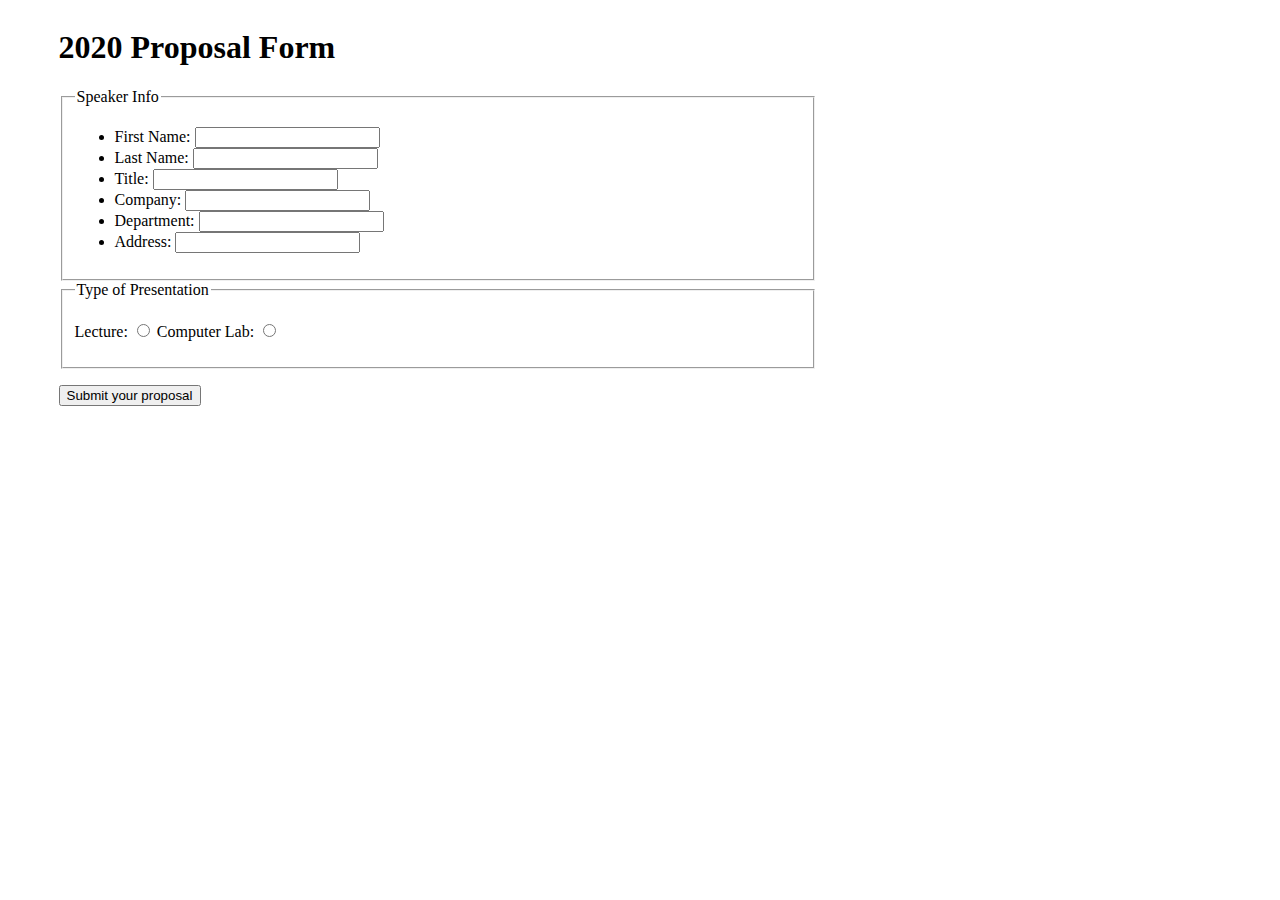
==== Assignment11/form-exercise1(one).html @ 0f41f269 "assignment #11" ====
<!DOCTYPE html>
<html lang="en">
<head>
<meta charset="utf-8" />
<title>Proposal Forms</title>
<!-- note that case matters for the link to the CSS file. 
 --- make sure the case of your file names and directories match. -->
 <link rel="stylesheet"  href="css/form.css" />  

<!-- allow html5 to run in older versions of IE -->   
<!--[if lt IE 9]>
  <script src="http://html5shiv.googlecode.com/svn/trunk/html5.js"></script>
  <![endif]-->

</head>

<body>

<div id="wrapper">
<form action="" method="post" id="proposal2020">

<div id="formcol1">


 <h1>2020 Proposal Form</h1>
<fieldset>
<legend>Speaker Info</legend>
 <ul>
	<li>
        <span>First Name:</span>
        <input id="fstspkr1" name="fstspkr1" type="text" class="reqfield" />
    </li>


 	<li><span>Last Name:</span>
        <input id="lstname1" name="lstname1" type="text" class="reqfield"  />
</li>
<li>
	<span>Title:</span>
	<input id="spkrtitle1" name="spkrtitle1" type="text" maxlength="48" />
</li>
<li>
	<span>Company:</span>
	<input id="company1" name="company1" type="text" />
</li>
<li>
	<span>Department:</span>
	<input id="department1" name="department1" type="text"  />
</li>
<li>
	<span>Address:</span>
	<input id="address1" class="reqfield" name="address1" type="text" />
</li>
</ul>

</div> <!-- end of formcol1 div -->
    <div id="multchoice">
    
        <fieldset>
            <legend>Type of Presentation</legend>
    
        <p><span>Lecture:</span>	<span><input value="1" id="TypeofPres_lec" name="p-type" type="radio" /> 
        </span>
           <span>Computer Lab:</span>	<span>
           <input value="2" id="TypeofPres_lab" name="p-type" type="radio"  /></span></p>
        
        </fieldset>
        
 	<p class="submit-button">    
<input type="submit" value="Submit your proposal" /></p>
    </div> <!-- end of multchoice div -->

</form>
</fieldset>

	
</div> <!-- end wrapper div -->
</body>
</html>
---- Assignment11/css/form.css ----
@charset "UTF-8";


/* form styling */


#wrapper {
	width: 60%;
	margin-left:4%;
}

div#formcol1 {
	float:left;	
	width: 100%;
}



/* end of form css */
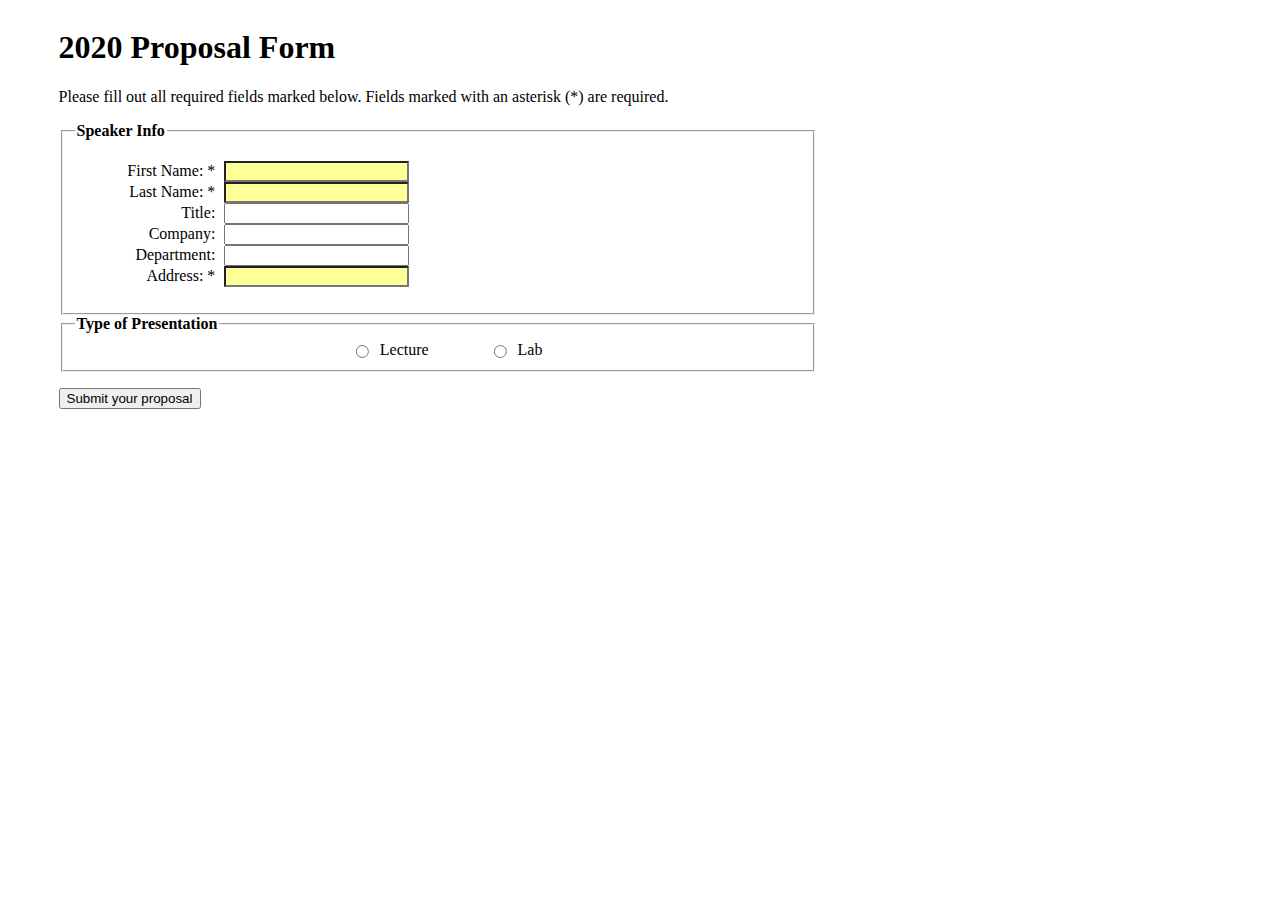
==== commit c07cf31e: "Work" ====
--- a/Assignment11/form-exercise1(one).html
+++ b/Assignment11/form-exercise1(one).html
@@ -23,55 +23,65 @@
 
 
  <h1>2020 Proposal Form</h1>
+ <p>Please fill out all required fields marked below. Fields marked with an asterisk (*) are required.</p>
+
 <fieldset>
-<legend>Speaker Info</legend>
+<legend><Strong>Speaker Info</Strong></legend>
  <ul>
 	<li>
-        <span>First Name:</span>
-        <input id="fstspkr1" name="fstspkr1" type="text" class="reqfield" />
+        <label for="fstspkr1">First Name: <span aria-hidden="true">*</span></label>
+        <input id="fstspkr1" name="fstspkr1" type="text" class="reqfield" autocomplete="given-name" required aria-required="true" />
     </li>
 
+    <li>
+        <label for="lstname1">Last Name: <span aria-hidden="true">*</span></label>
+        <input id="lstname1" name="lstname1" type="text" class="reqfield" autocomplete="family-name" required aria-required="true" />
+    </li>
 
- 	<li><span>Last Name:</span>
-        <input id="lstname1" name="lstname1" type="text" class="reqfield"  />
-</li>
-<li>
-	<span>Title:</span>
-	<input id="spkrtitle1" name="spkrtitle1" type="text" maxlength="48" />
-</li>
-<li>
-	<span>Company:</span>
-	<input id="company1" name="company1" type="text" />
-</li>
-<li>
-	<span>Department:</span>
-	<input id="department1" name="department1" type="text"  />
-</li>
-<li>
-	<span>Address:</span>
-	<input id="address1" class="reqfield" name="address1" type="text" />
-</li>
+    <li>
+	    <label for="spkrtitle1">Title:</label>
+        <input id="spkrtitle1" name="spkrtitle1" type="text" autocomplete="honorific-prefix" />
+    </li>
+
+    <li>
+	    <label for="company1">Company:</label>
+        <input id="company1" name="company1" type="text" autocomplete="organization" />
+    </li>
+
+    <li>
+	    <label for="department1">Department:</label>
+        <input id="department1" name="department1" type="text" />
+    </li>
+
+    <li>
+        <label for="address1">Address: <span aria-hidden="true">*</span></label>
+        <input id="address1" class="reqfield" name="address1" type="text" autocomplete="street-address" required aria-required="true" />
+    </li>
 </ul>
+</fieldset>
 
 </div> <!-- end of formcol1 div -->
     <div id="multchoice">
-    
-        <fieldset>
-            <legend>Type of Presentation</legend>
-    
-        <p><span>Lecture:</span>	<span><input value="1" id="TypeofPres_lec" name="p-type" type="radio" /> 
-        </span>
-           <span>Computer Lab:</span>	<span>
-           <input value="2" id="TypeofPres_lab" name="p-type" type="radio"  /></span></p>
-        
-        </fieldset>
-        
- 	<p class="submit-button">    
-<input type="submit" value="Submit your proposal" /></p>
-    </div> <!-- end of multchoice div -->
+    <fieldset>
+      <legend><Strong>Type of Presentation</Strong></legend>
+      <div class="radio-options">
+        <input value="1" id="TypeofPres_lec" name="p-type" type="radio" />
+        <label for="TypeofPres_lec">Lecture</label>
+  
+        <input value="2" id="TypeofPres_lab" name="p-type" type="radio" />
+        <label for="TypeofPres_lab">Lab</label>
+      </div>
+    </div>
+    </fieldset>
+  
+    <p class="submit-button">
+      <input type="submit" value="Submit your proposal" />
+    </p>
+</div> <!-- end of multchoice div -->
+
 
 </form>
-</fieldset>
+
 
 	
 </div> <!-- end wrapper div -->
--- a/Assignment11/css/form.css
+++ b/Assignment11/css/form.css
@@ -14,7 +14,48 @@
 	width: 100%;
 }
 
+label {
+	margin-right: .3em;
+	width: 6.3em; /* I made this deliberately wide – come up with your own optimal width */
+	display: inline-block; /* width will not work for “inline” elements such as label”. Therefore we need to set it to “inline-block” */
+	text-align: right;
+}
 
+#formcol1 li {
+	list-style:none;
+}
+
+/* .radio-options {
+	text-align: center;
+	padding-top: 0.5em;
+}
+  
+.radio-options input,
+.radio-options label {
+	display: inline-block;
+  } */
+
+  .radio-options {
+	display: flex;
+	justify-content: center; /* centers the radio buttons horizontally */
+	padding: 0.1em 0;
+	transform: translateX(7%);
+  }
+
+  .radio-options label {
+	text-align: initial;
+	display: flex;
+	align-items: center;
+	margin: 0 0.5em;
+  }
+
+  select:focus, select:active, input:focus, input:active, input:focus + label,
+  input:active + label, label[for]:focus, label[for]:active {
+  color: #FFF !important;
+  background-color: #BB3D2F !important;}
+
+  #formcol1 input.reqfield {
+	background:#FF9;
+	}
 
 /* end of form css */
-	